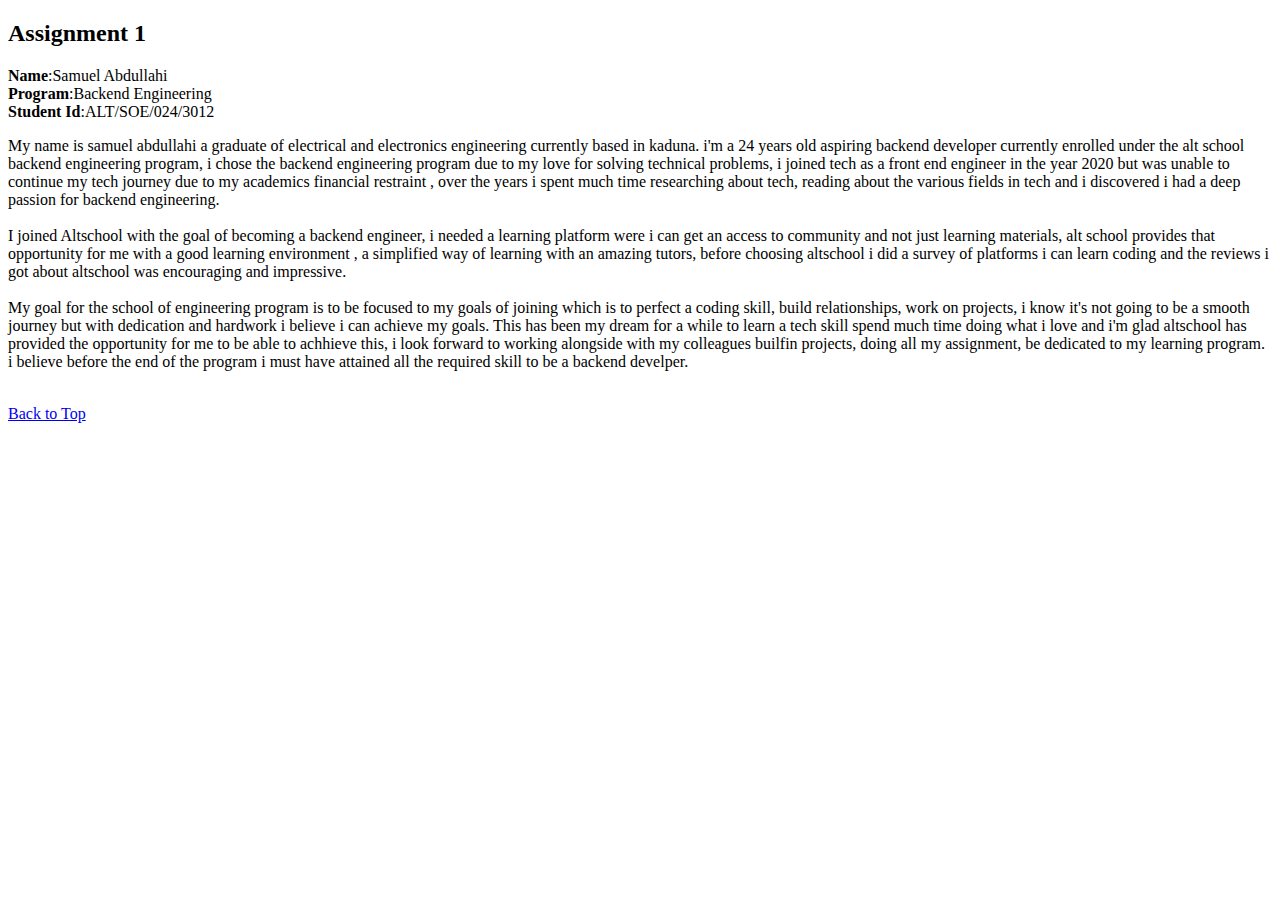
==== index.html @ bdadf93c "initial commit" ====
<!DOCTYPE html>
<html lang="en">
<head>
    <meta charset="UTF-8">
    <meta name="viewport" content="width=device-width, initial-scale=1.0">
    <title>Assignment</title>
</head>
<body>
    <header>
        <h2 id="Assignment1">Assignment 1</h2>
    </header>
    <main>
        <p>
            <b>Name</b>:Samuel Abdullahi<br>
            <b>Program</b>:Backend Engineering<br>
            <b>Student Id</b>:ALT/SOE/024/3012
        </p>
        <P>My name is samuel abdullahi a graduate of electrical and electronics engineering currently based in kaduna. i'm a 24 years old aspiring backend developer currently enrolled under the alt school backend engineering program,
             i chose the backend engineering program due to my love for solving technical problems, i joined tech as a front end engineer in the year 2020 but was unable to continue my tech journey due to my academics financial restraint
            , over the years i spent much time researching about tech, reading about the various fields in tech and i discovered i had a deep passion for backend engineering.<br><br>
            I joined Altschool with the goal of becoming a backend engineer, i needed a learning platform were i can get an access to community and not just learning materials, alt school provides that opportunity for me with a good learning environment
            , a simplified way of learning with an amazing tutors, before choosing altschool i did a survey of platforms i can learn coding and the reviews i got about altschool was encouraging and impressive.<br><br>
            My goal for the school of engineering program is to be focused to my goals of joining which is to perfect a coding skill, build relationships, work on projects, i know it's not going to be a smooth journey but with dedication and hardwork
             i believe i can achieve my goals. This has been my dream for a while to learn a tech skill spend much time doing what i love and i'm glad altschool has provided the opportunity for me to be able to achhieve this, 
             i look forward to working alongside with my colleagues builfin projects, doing all my assignment, be dedicated to my learning program. i believe before the end of the program i must have attained all the required skill to be a backend develper.</P><br>
             <a href="#Assignment1">Back to Top</a> 
    </main>
</body>
</html>
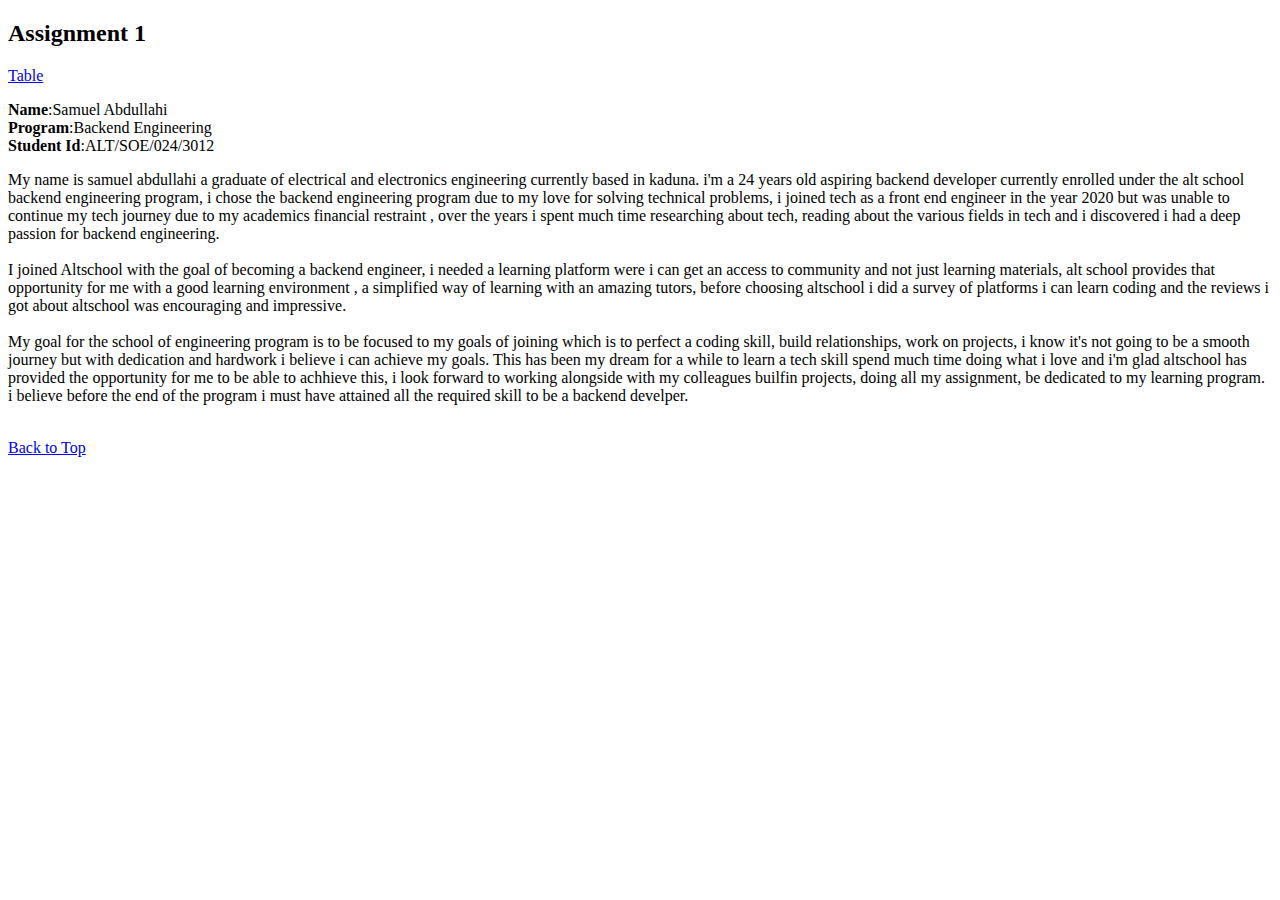
==== commit 09b35935: "initial commit" ====
--- a/index.html
+++ b/index.html
@@ -8,6 +8,7 @@
 <body>
     <header>
         <h2 id="Assignment1">Assignment 1</h2>
+        <a href="./Table.html">Table</a>
     </header>
     <main>
         <p>
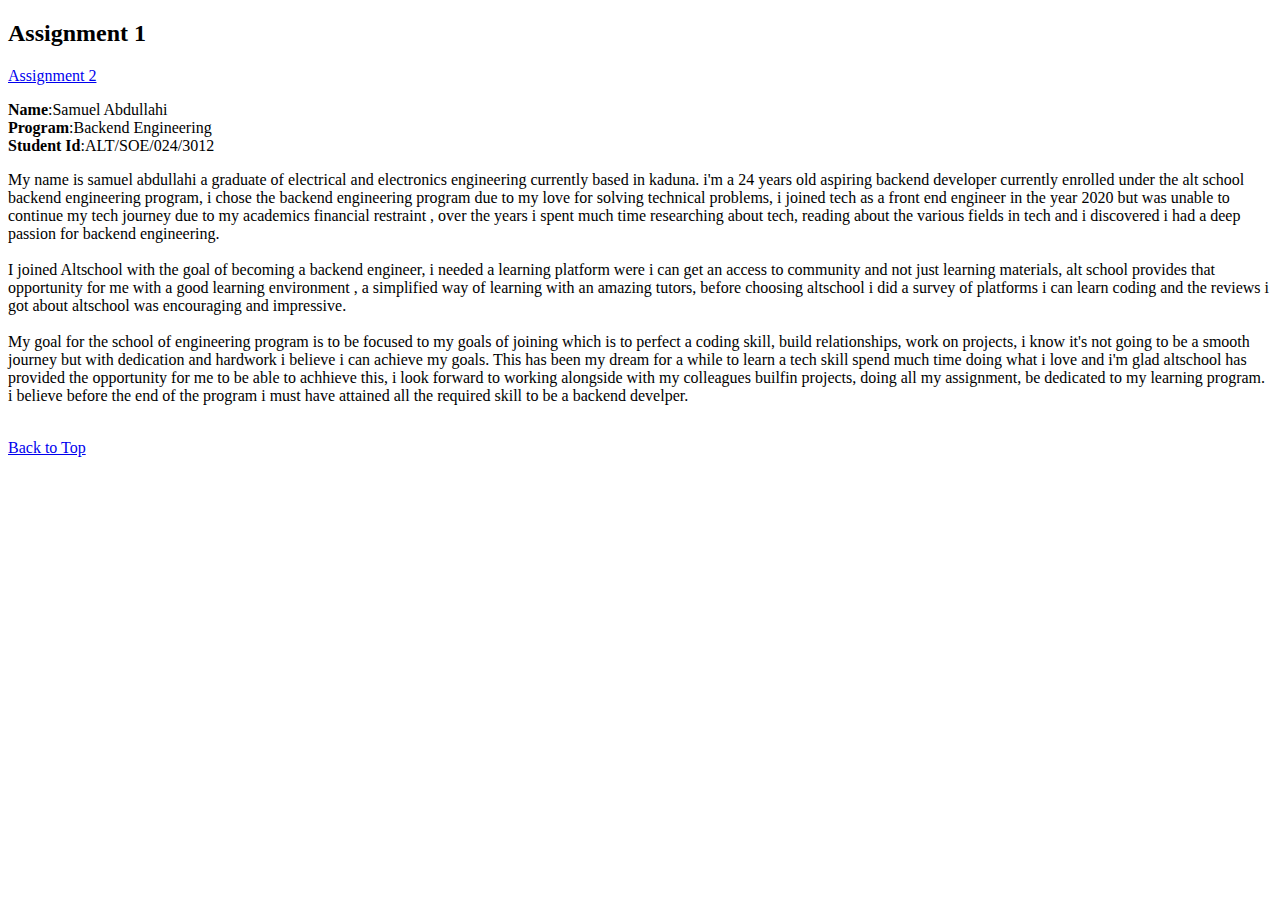
==== commit 433d1fb2: "commit changes" ====
--- a/index.html
+++ b/index.html
@@ -8,7 +8,7 @@
 <body>
     <header>
         <h2 id="Assignment1">Assignment 1</h2>
-        <a href="./Table.html">Table</a>
+        <a href="./Table.html">Assignment 2</a>
     </header>
     <main>
         <p>
